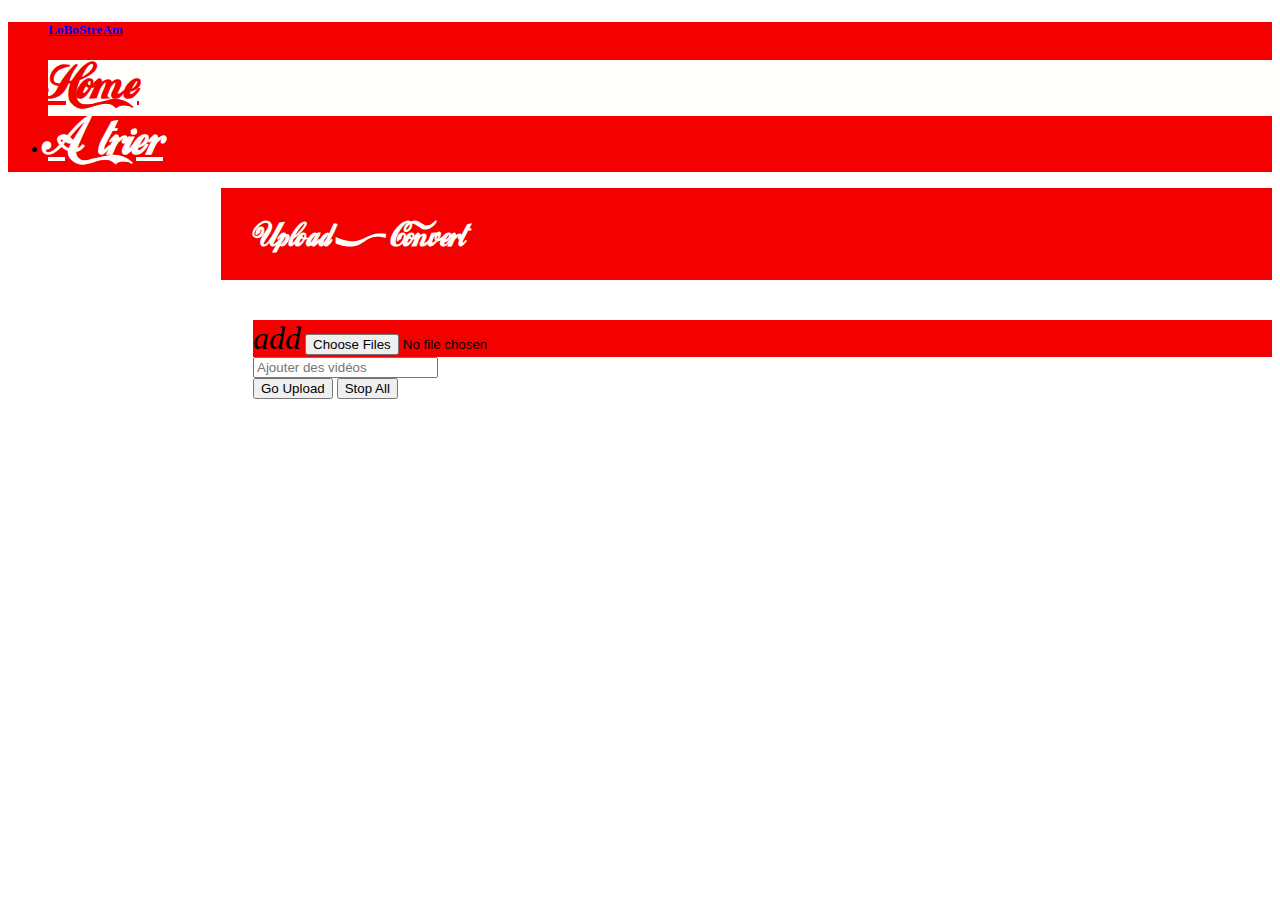
==== Views/index.html @ dfb05fc4 "tosort" ====
<!DOCTYPE html>
<html lang="en">
<head>
    <meta charset="UTF-8">
    <link rel="stylesheet" href="assets/css/material.icons.css"/>
    <link rel="stylesheet" href="assets/css/materialize.min.css"/>
    <link rel="stylesheet" href="assets/css/design.css"/>
    <title></title>
</head>
<body>
<div class="left">
    <ul id="slide-out" class="side-nav fixed coca-cola menu">
        <a href="/" class="white-text brand"><h5><b>LoBoStreAm</b></h5></a>
        <li data-target="#home">
            <a href="javascript:void(0)" class="item-menu">Home</a>
        </li>
        <li data-target="#atrier">
            <a href="javascript:void(0)" class="item-menu">A&nbsp;&nbsp;trier</a>
        </li>
    </ul>
    <!--<a href="#" data-activates="slide-out" class="button-collapse"><i class="mdi-navigation-menu"></i></a>-->
</div>

<div id="home" class="row content vue">
    <div class="row">
        <div class="col s12 center-align">
            <h1 class="title">Upload & Convert</h1>

            <br>
        </div>
        <div class="col s4 offset-s4">
            <div class="file-field input-field">
                <div class="btn waves-effect waves-red coca-cola">
                    <span><i class="material-icons small">add</i></span>
                    <input id="fileupload" type="file" name="files[]" multiple>
                </div>
                <div class="file-path-wrapper">
                    <input class="file-path validate" type="text" placeholder="Ajouter des vidéos">
                </div>
            </div>
            <!--<span class="btn btn-success fileinput-button">-->
            <!--<i class="glyphicon glyphicon-plus"></i>-->
            <!--<span>Add files...</span>-->
            <!--&lt;!&ndash; The file input field used as target for the file upload widget &ndash;&gt;-->
            <!--<input id="fileupload" type="file" name="files[]" multiple>-->
            <!--</span>-->
        </div>
    </div>
    <div class="row">
        <div class="col s8 offset-s2">
            <button class="btn green waves-effect waves-light left uploadAll">
                Go Upload
            </button>
            <button class="btn red waves-effect waves-light right cancelAll">
                Stop All
            </button>
        </div>
    </div>
    <div class="row">
        <div class="col s8 offset-s2">
            <div id="progress1" class="progress green lighten-4">
                <div class="progress-bar determinate green darken-2"></div>
            </div>
            <!-- The container for the uploaded files -->
            <div id="files" class="files">

            </div>
        </div>
        <br>
    </div>
</div>

<div id="atrier" class="row content vue">
    <div class="row">
        <div class="col s12 center-align">
            <h1 class="title">Films & Series</h1>
        </div>
    </div>
    <div class="row">
        <div class="col s8 offset-s2">
            <div class="action">
                <p>ici les actions</p>
            </div>
            <table class="bordered highlight">
                <thead>
                <tr>
                    <th>
                        <input type="checkbox" id="selectAll"/>
                        <label for="selectAll"></label>
                    </th>
                    <th>
                        Nom du fichier
                    </th>
                    <th>
                        Statut
                    </th>
                </tr>
                </thead>
                <tbody>
                <tr>
                    <td></td>
                    <td></td>
                    <td></td>
                </tr>
                </tbody>
                <tfoot>
                <tr>
                    <td></td>
                    <td></td>
                    <td></td>
                </tr>
                </tfoot>
            </table>
        </div>
    </div>
</div>

<script type="application/javascript" src="assets/js/bin/jquery.js"></script>
<script type="application/javascript" src="assets/js/bin/materialize.min.js"></script>
<script type="application/javascript" src="assets/js/script.js"></script>
<script type="application/javascript" src="assets/js/router.js"></script>
<!-- The jQuery UI widget factory, can be omitted if jQuery UI is already included -->
<script src="assets/js/bin/vendor/jquery.ui.widget.js"></script>
<!--The Load Image plugin is included for the preview images and image resizing functionality-->
<script src="assets/js/bin/load-image.all.min.js"></script>
<!-- The Canvas to Blob plugin is included for image resizing functionality -->
<script src="assets/js/bin/canvas-to-blob.min.js"></script>
<!--The Iframe Transport is required for browsers without support for XHR file uploads-->
<script src="assets/js/bin/jquery.iframe-transport.js"></script>
<!-- The basic File Upload plugin -->
<script src="assets/js/bin/jquery.fileupload.js"></script>
<!-- The File Upload processing plugin -->
<script src="assets/js/bin/jquery.fileupload-process.js"></script>
<!-- The File Upload image preview & resize plugin -->
<script src="assets/js/bin/jquery.fileupload-image.js"></script>
<!-- The File Upload audio preview plugin -->
<script src="assets/js/bin/jquery.fileupload-audio.js"></script>
<!-- The File Upload video preview plugin -->
<script src="assets/js/bin/jquery.fileupload-video.js"></script>
<!-- The File Upload validation plugin -->
<script src="assets/js/bin/jquery.fileupload-validate.js"></script>
<script>
    $(function () {
        'use strict';
        var url = "/upload",
                uploadButton = $('<button/>')
                        .prepend('<div class="progressOne"></div>')
                        .addClass('btn-floating waves-effect waves-light blue lighten-1 right btUpload')
                        .prop('disabled', true)
                        .text('Processing...')
                        .on('click', function () {
                            var $this = $(this),
                                    data = $this.data();
                            $this
                                    .off('click')
                                    .removeClass("blue").addClass("red")
                                    .text('').append('<i class="material-icons small">cancel</i>')
                                    .on('click', function () {
                                        $(this).parent().parent().remove();
                                        data.abort();
                                        $('#progress1 .determinate').attr(
                                                'style',
                                                'width: 0%;');
                                    });
                            data.submit().always(function () {
                                $this.remove();
                            });
                        });
        var upload = $('#fileupload').fileupload({
            url: url,
            autoUpload: false,
            acceptFileTypes: /(\.|\/)(avi|mkv|mp4|mpeg|wmv)$/i
        })
                .on('fileuploadadd', function (e, data) {
                    data.context = $('<div/>').appendTo('#files');
                    $.each(data.files, function (index, file) {
                        data.context.append('<span class="btClearwrapper"><i class="btClear material-icons">clear</i></span>')
                        var node = $('<p/>').append('<div class="progressbar"></div>')
                                .append($('<span/>').text(file.name));
                        if (!index) {
                            node
                                    .append('<br>')
                                    .append(uploadButton.clone(true).data(data));
                        }
                        node.appendTo(data.context);
                    });
                    $('.uploadAll').on('click', function () {
                        console.log(data);
                    });
                })
                .on('fileuploadprocessalways', function (e, data) {
                    var index = data.index,
                            file = data.files[index],
                            node = $(data.context.children()[index]);
                    if (file.preview) {
                        node
//                        .prepend('<br>')
                                .prepend(file.preview);
                    }
                    if (file.error) {
                        node
//                        .append('<br>')
                                .append($('<span class="red-text darken-2 italic"/>').text(file.error));
                    }
                    if (index + 1 === data.files.length) {
                        data.context.find('button')
                                .text('').append('<i class="material-icons small">cloud_upload</i>')
                                .prop('disabled', !!data.files.error);
                    }
                })
                .on('fileuploadprogressall', function (e, data) {
                    var progress = parseInt(data.loaded / data.total * 100, 10);
                    $('#progress1 .determinate').attr(
                            'style',
                            'width: ' + progress + '%;'
                    );

                })
                .on('fileuploadprogress', function (e, data) {
                    console.log(e);
                    console.log(data);
                })
                .on('fileuploaddone', function (e, data) {
                    $.each(data.files, function (index, file) {
                        if (file.url) {
                            var link = $('<a>')
                                    .attr('target', '_blank')
                                    .prop('href', file.url);
                            $(data.context.children()[index])
                                    .wrap(link);
                        } else if (file.error) {
                            var error = $('<span class="red-text darken-2 italic"/>').text(file.error);
                            $(data.context.children()[index])
                                    .append('<br>')
                                    .append(error);
                        }
                        $('#progress1 .determinate').attr(
                                'style',
                                'width: 0%;');
                        $(data.context).append('<span class="right uploadFinish"><i class="material-icons small">cloud_done</i></span>');
                    });
                })
                .on('fileuploadfail', function (e, data) {
                    $.each(data.files, function (index) {
                        var error = $('<span class="red-text darken-2 italic"/>').text('Impossible d\'upload.');
                        $(data.context.children()[index])
                                .append('<br>')
                                .append(error);
                    });
                })
                .prop('disabled', !$.support.fileInput).parent().addClass($.support.fileInput ? undefined : 'disabled');


        $('.cancelAll').on('click', function () {
            upload.abort();
        });
    });


</script>
<script>

</script>
</body>
</html>
---- Views/assets/css/design.css ----
@font-face {
    font-family: 'Coca-Cola';
    src: url('../font/LOKICOLA.TTF');
}

.vue {
    display:none;
}
.title {
    font-family: Coca-Cola;
    background-color: #F40000;
    color: #FFFFFB;
    margin-left: -2rem;
    margin-top: 0px;
    padding: 2rem 2rem 22px;
}

.menu > li:hover  {
    background: #fffffb !important;
}


.item-menu {
    color:#fffffb !important;
    font-weight: bold;
    font-family: "Coca-Cola";
    font-size: 3rem !important;
}

.item-menu:hover {
    font-weight: 600;
    color:#F40000 !important;
}

.brand {
    -webkit-transform: rotate(322deg);
    -moz-transform: rotate(322deg);
    margin-bottom:3rem;
}

li.active, li.active > a {
    background: #fffffb !important;
    font-weight: 600;
    color:#F40000 !important;
}

.coca-cola {
    background-color: #F40000;
}

.content {
    padding-left: 245px;
}

.loader {
    display: none;
}
.logo {
    margin-top: -10px;
    padding-top: 15px;
    padding-bottom: 15px;
    -webkit-box-shadow: 0px 8px 5px 0px rgba(0, 0, 0, 0.75);
    -moz-box-shadow: 0px 8px 5px 0px rgba(0, 0, 0, 0.75);
    box-shadow: 0px 3px 5px 0px rgba(0, 0, 0, 0.75);
}

.progressOverall {
    padding: 15px;
}

.italic {
    font-style: italic;
}

.btUpload {
    margin-top: -30px;
}

#files > div {
    margin-top: 20px;
    margin-bottom: 20px;
}

#files > div > p {
    margin-top:-30px;
}

.btClearwrapper {
    margin-left:-3rem;
    cursor:pointer;
}

.btClear {
    -webkit-box-shadow: 0;
    -moz-box-shadow: 0;
    box-shadow: 0;
    /*transition:all 0.1s;*/
    border-radius:10px;
}

.btClear:hover {
    /*-webkit-box-shadow: 0px 0px 1px 1px rgba(0,0,0,0.75);*/
    /*-moz-box-shadow: 0px 0px 1px 1px rgba(0,0,0,0.75);*/
    /*box-shadow: 0px 0px 1px 1px rgba(0,0,0,0.75);*/
    background: #9b9b9b;
    color:white;
}

.uploadFinish {
    color:#4caf50;
    margin-top:-42px;
}

/**
*   Material Design Correction
**/
i.small {
    font-size: 2rem !important;
}

i.large {
    font-size: 6rem !important;
}


p.progressbar {
    transition:width 0.3s linear 0s;
}
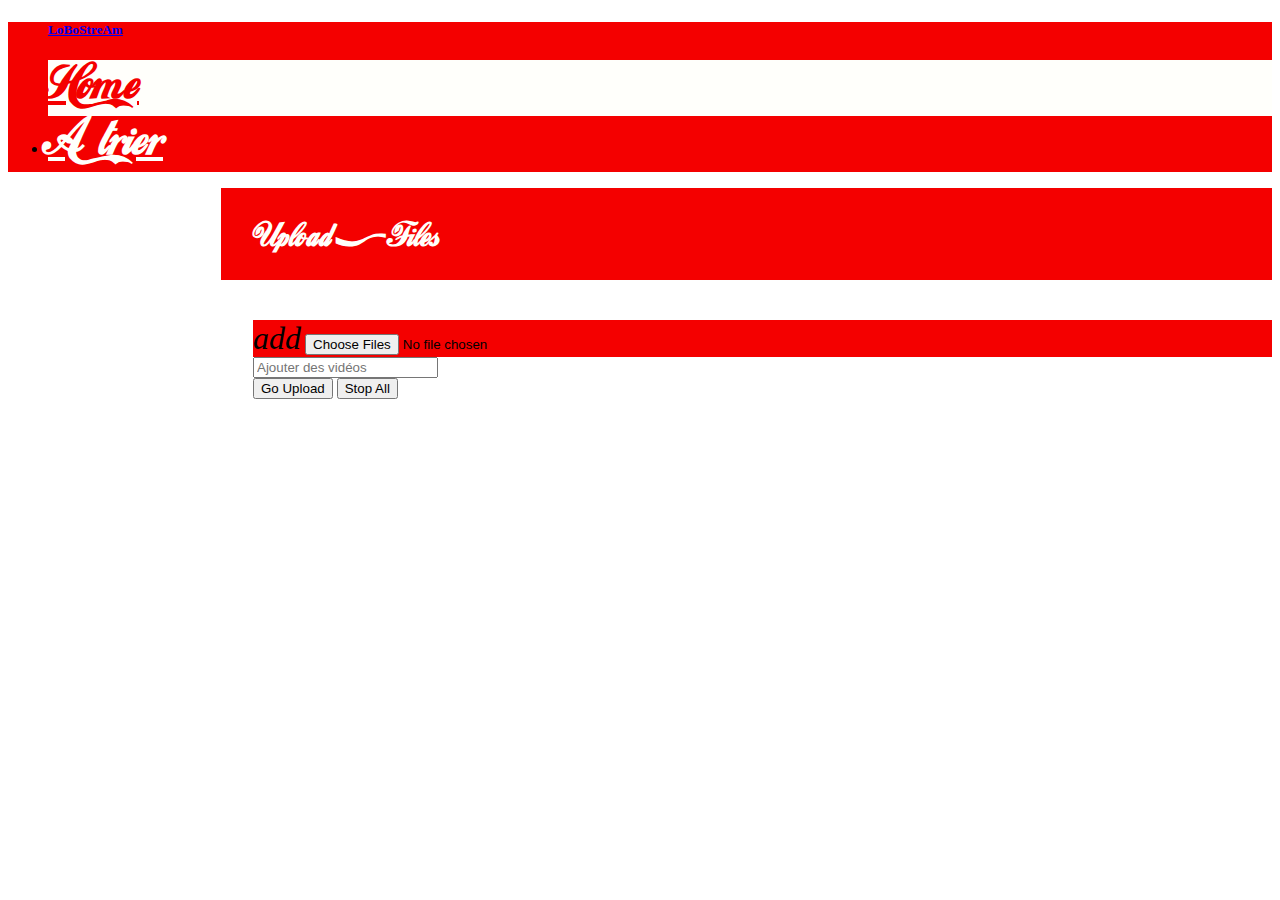
==== commit 3d3544db: "tosort" ====
--- a/Views/index.html
+++ b/Views/index.html
@@ -24,7 +24,7 @@
 <div id="home" class="row content vue">
     <div class="row">
         <div class="col s12 center-align">
-            <h1 class="title">Upload & Convert</h1>
+            <h1 class="title">Upload & Files</h1>
 
             <br>
         </div>
@@ -73,13 +73,16 @@
 <div id="atrier" class="row content vue">
     <div class="row">
         <div class="col s12 center-align">
-            <h1 class="title">Films & Series</h1>
+            <h1 class="title">En attente</h1>
         </div>
     </div>
     <div class="row">
         <div class="col s8 offset-s2">
             <div class="action">
-                <p>ici les actions</p>
+                <div class="left">
+                    <input type="text" placeholder="Entrez le nom de la serie" id="nomSerie"/>
+                </div>
+                <button id="addSerie" class="btn coca-cola waves-effect waves-light">Convertir les episodes</button>
             </div>
             <table class="bordered highlight">
                 <thead>
@@ -91,23 +94,18 @@
                     <th>
                         Nom du fichier
                     </th>
-                    <th>
-                        Statut
-                    </th>
                 </tr>
                 </thead>
                 <tbody>
                 <tr>
                     <td></td>
                     <td></td>
-                    <td></td>
                 </tr>
                 </tbody>
                 <tfoot>
                 <tr>
                     <td></td>
                     <td></td>
-                    <td></td>
                 </tr>
                 </tfoot>
             </table>
@@ -119,6 +117,7 @@
 <script type="application/javascript" src="assets/js/bin/materialize.min.js"></script>
 <script type="application/javascript" src="assets/js/script.js"></script>
 <script type="application/javascript" src="assets/js/router.js"></script>
+<script type="application/javascript" src="assets/js/toSort.js"></script>
 <!-- The jQuery UI widget factory, can be omitted if jQuery UI is already included -->
 <script src="assets/js/bin/vendor/jquery.ui.widget.js"></script>
 <!--The Load Image plugin is included for the preview images and image resizing functionality-->
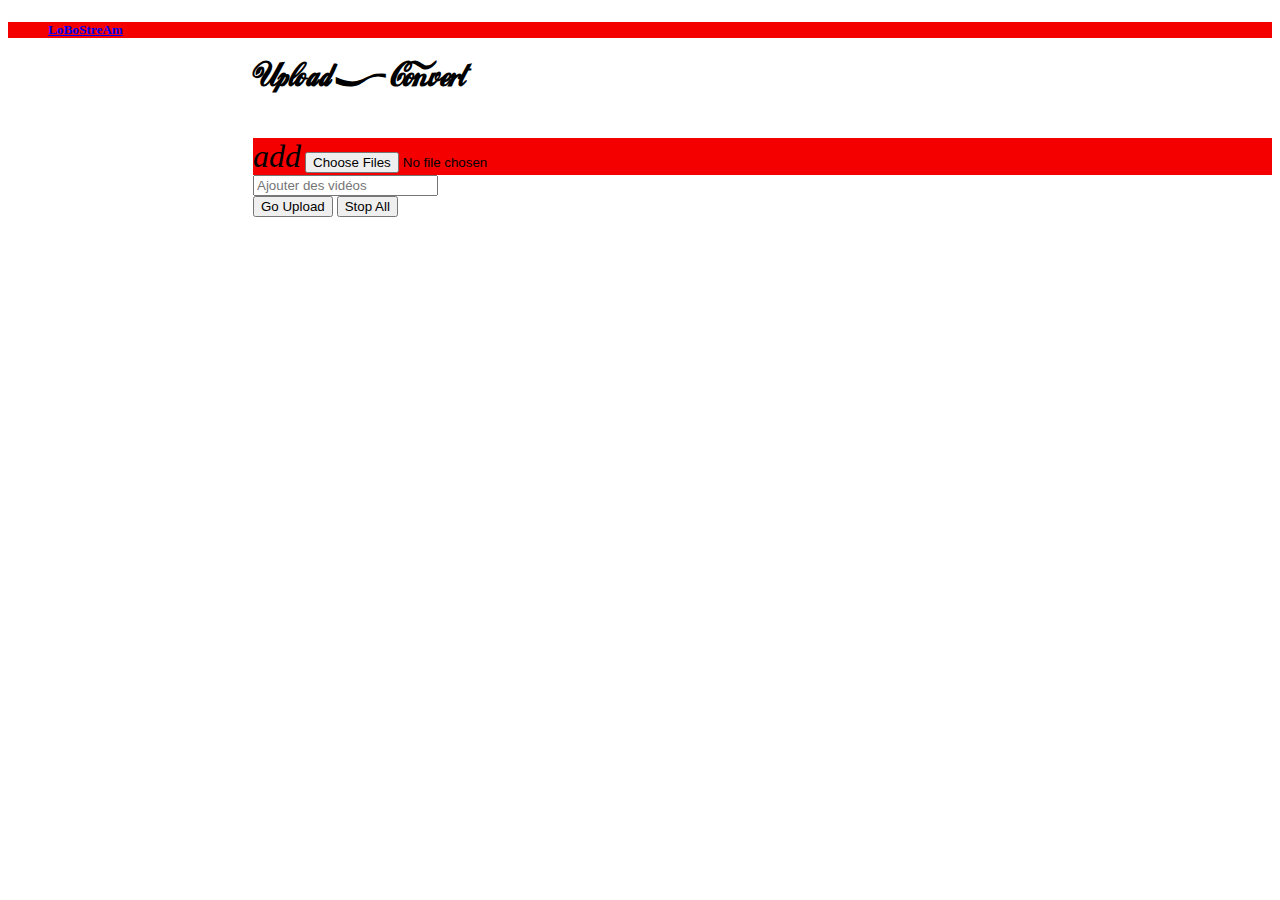
==== commit c2f23d09: "layout" ====
--- a/Views/index.html
+++ b/Views/index.html
@@ -9,22 +9,15 @@
 </head>
 <body>
 <div class="left">
-    <ul id="slide-out" class="side-nav fixed coca-cola menu">
+    <ul id="slide-out" class="side-nav fixed coca-cola">
         <a href="/" class="white-text brand"><h5><b>LoBoStreAm</b></h5></a>
-        <li data-target="#home">
-            <a href="javascript:void(0)" class="item-menu">Home</a>
-        </li>
-        <li data-target="#atrier">
-            <a href="javascript:void(0)" class="item-menu">A&nbsp;&nbsp;trier</a>
-        </li>
     </ul>
-    <!--<a href="#" data-activates="slide-out" class="button-collapse"><i class="mdi-navigation-menu"></i></a>-->
+    <a href="#" data-activates="slide-out" class="button-collapse"><i class="mdi-navigation-menu"></i></a>
 </div>
-
-<div id="home" class="row content vue">
+<div class="row content">
     <div class="row">
         <div class="col s12 center-align">
-            <h1 class="title">Upload & Files</h1>
+            <h1 class="title">Upload & Convert</h1>
 
             <br>
         </div>
@@ -70,74 +63,32 @@
     </div>
 </div>
 
-<div id="atrier" class="row content vue">
-    <div class="row">
-        <div class="col s12 center-align">
-            <h1 class="title">En attente</h1>
-        </div>
-    </div>
-    <div class="row">
-        <div class="col s8 offset-s2">
-            <div class="action">
-                <div class="left">
-                    <input type="text" placeholder="Entrez le nom de la serie" id="nomSerie"/>
-                </div>
-                <button id="addSerie" class="btn coca-cola waves-effect waves-light">Convertir les episodes</button>
-            </div>
-            <table class="bordered highlight">
-                <thead>
-                <tr>
-                    <th>
-                        <input type="checkbox" id="selectAll"/>
-                        <label for="selectAll"></label>
-                    </th>
-                    <th>
-                        Nom du fichier
-                    </th>
-                </tr>
-                </thead>
-                <tbody>
-                <tr>
-                    <td></td>
-                    <td></td>
-                </tr>
-                </tbody>
-                <tfoot>
-                <tr>
-                    <td></td>
-                    <td></td>
-                </tr>
-                </tfoot>
-            </table>
-        </div>
-    </div>
+
 </div>
 
-<script type="application/javascript" src="assets/js/bin/jquery.js"></script>
-<script type="application/javascript" src="assets/js/bin/materialize.min.js"></script>
+<script type="application/javascript" src="assets/js/jquery.js"></script>
+<script type="application/javascript" src="assets/js/materialize.min.js"></script>
 <script type="application/javascript" src="assets/js/script.js"></script>
-<script type="application/javascript" src="assets/js/router.js"></script>
-<script type="application/javascript" src="assets/js/toSort.js"></script>
 <!-- The jQuery UI widget factory, can be omitted if jQuery UI is already included -->
-<script src="assets/js/bin/vendor/jquery.ui.widget.js"></script>
+<script src="assets/js/vendor/jquery.ui.widget.js"></script>
 <!--The Load Image plugin is included for the preview images and image resizing functionality-->
-<script src="assets/js/bin/load-image.all.min.js"></script>
+<script src="assets/js/load-image.all.min.js"></script>
 <!-- The Canvas to Blob plugin is included for image resizing functionality -->
-<script src="assets/js/bin/canvas-to-blob.min.js"></script>
+<script src="assets/js/canvas-to-blob.min.js"></script>
 <!--The Iframe Transport is required for browsers without support for XHR file uploads-->
-<script src="assets/js/bin/jquery.iframe-transport.js"></script>
+<script src="assets/js/jquery.iframe-transport.js"></script>
 <!-- The basic File Upload plugin -->
-<script src="assets/js/bin/jquery.fileupload.js"></script>
+<script src="assets/js/jquery.fileupload.js"></script>
 <!-- The File Upload processing plugin -->
-<script src="assets/js/bin/jquery.fileupload-process.js"></script>
+<script src="assets/js/jquery.fileupload-process.js"></script>
 <!-- The File Upload image preview & resize plugin -->
-<script src="assets/js/bin/jquery.fileupload-image.js"></script>
+<script src="assets/js/jquery.fileupload-image.js"></script>
 <!-- The File Upload audio preview plugin -->
-<script src="assets/js/bin/jquery.fileupload-audio.js"></script>
+<script src="assets/js/jquery.fileupload-audio.js"></script>
 <!-- The File Upload video preview plugin -->
-<script src="assets/js/bin/jquery.fileupload-video.js"></script>
+<script src="assets/js/jquery.fileupload-video.js"></script>
 <!-- The File Upload validation plugin -->
-<script src="assets/js/bin/jquery.fileupload-validate.js"></script>
+<script src="assets/js/jquery.fileupload-validate.js"></script>
 <script>
     $(function () {
         'use strict';
@@ -184,7 +135,7 @@
                         node.appendTo(data.context);
                     });
                     $('.uploadAll').on('click', function () {
-                        console.log(data);
+                       console.log(data);
                     });
                 })
                 .on('fileuploadprocessalways', function (e, data) {
--- a/Views/assets/css/design.css
+++ b/Views/assets/css/design.css
@@ -1,47 +1,16 @@
 @font-face {
-    font-family: 'Coca-Cola';
-    src: url('../font/LOKICOLA.TTF');
-}
-
-.vue {
-    display:none;
-}
-.title {
-    font-family: Coca-Cola;
-    background-color: #F40000;
-    color: #FFFFFB;
-    margin-left: -2rem;
-    margin-top: 0px;
-    padding: 2rem 2rem 22px;
-}
-
-.menu > li:hover  {
-    background: #fffffb !important;
+    font-family: 'Coca-Cola'; /*a name to be used later*/
+    src: url('../font/LOKICOLA.TTF'); /*URL to font*/
 }
 
 
-.item-menu {
-    color:#fffffb !important;
-    font-weight: bold;
-    font-family: "Coca-Cola";
-    font-size: 3rem !important;
-}
-
-.item-menu:hover {
-    font-weight: 600;
-    color:#F40000 !important;
+.title {
+    font-family: Coca-Cola;
 }
 
 .brand {
     -webkit-transform: rotate(322deg);
     -moz-transform: rotate(322deg);
-    margin-bottom:3rem;
-}
-
-li.active, li.active > a {
-    background: #fffffb !important;
-    font-weight: 600;
-    color:#F40000 !important;
 }
 
 .coca-cola {
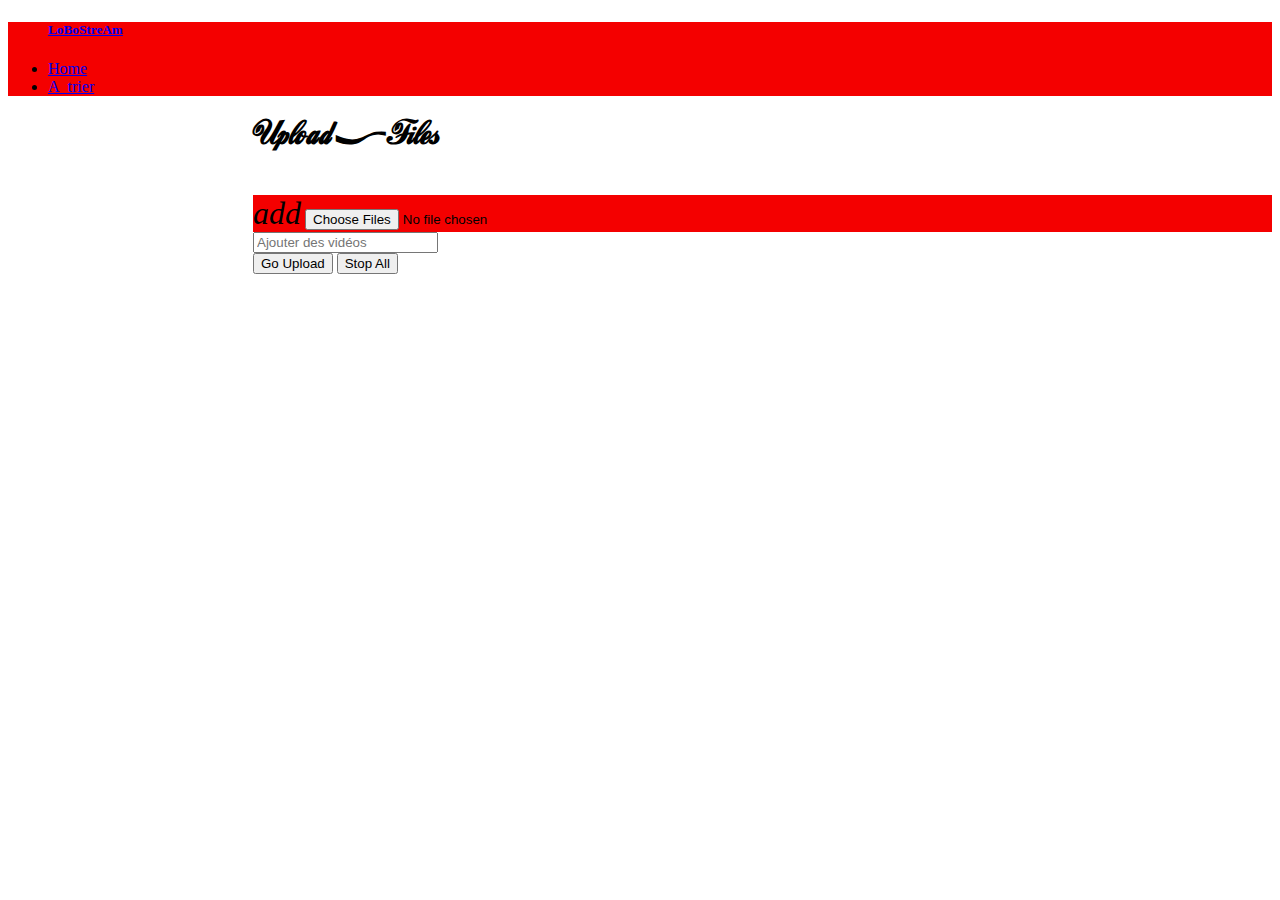
==== commit 4454e3f9: "post episodes en attente" ====
--- a/Views/index.html
+++ b/Views/index.html
@@ -9,15 +9,22 @@
 </head>
 <body>
 <div class="left">
-    <ul id="slide-out" class="side-nav fixed coca-cola">
+    <ul id="slide-out" class="side-nav fixed coca-cola menu">
         <a href="/" class="white-text brand"><h5><b>LoBoStreAm</b></h5></a>
+        <li data-target="#home">
+            <a href="javascript:void(0)" class="item-menu">Home</a>
+        </li>
+        <li data-target="#atrier">
+            <a href="javascript:void(0)" class="item-menu">A&nbsp;&nbsp;trier</a>
+        </li>
     </ul>
-    <a href="#" data-activates="slide-out" class="button-collapse"><i class="mdi-navigation-menu"></i></a>
+    <!--<a href="#" data-activates="slide-out" class="button-collapse"><i class="mdi-navigation-menu"></i></a>-->
 </div>
-<div class="row content">
+
+<div id="home" class="row content vue">
     <div class="row">
         <div class="col s12 center-align">
-            <h1 class="title">Upload & Convert</h1>
+            <h1 class="title">Upload & Files</h1>
 
             <br>
         </div>
@@ -63,32 +70,74 @@
     </div>
 </div>
 
-
+<div id="atrier" class="row content vue">
+    <div class="row">
+        <div class="col s12 center-align">
+            <h1 class="title">En attente</h1>
+        </div>
+    </div>
+    <div class="row">
+        <div class="col s8 offset-s2">
+            <div class="action">
+                <div class="left">
+                    <input type="text" placeholder="Entrez le nom de la serie" id="nomSerie"/>
+                </div>
+                <button id="addSerie" class="btn coca-cola waves-effect waves-light">Convertir les episodes</button>
+            </div>
+            <table class="bordered highlight">
+                <thead>
+                <tr>
+                    <th>
+                        <input type="checkbox" id="selectAll"/>
+                        <label for="selectAll"></label>
+                    </th>
+                    <th>
+                        Nom du fichier
+                    </th>
+                </tr>
+                </thead>
+                <tbody>
+                <tr>
+                    <td></td>
+                    <td></td>
+                </tr>
+                </tbody>
+                <tfoot>
+                <tr>
+                    <td></td>
+                    <td></td>
+                </tr>
+                </tfoot>
+            </table>
+        </div>
+    </div>
 </div>
 
-<script type="application/javascript" src="assets/js/jquery.js"></script>
-<script type="application/javascript" src="assets/js/materialize.min.js"></script>
+<script type="application/javascript" src="assets/js/bin/jquery.js"></script>
+<script type="application/javascript" src="assets/js/bin/materialize.min.js"></script>
 <script type="application/javascript" src="assets/js/script.js"></script>
+<script type="application/javascript" src="assets/js/router.js"></script>
+<script type="application/javascript" src="assets/js/toSort.js"></script>
 <!-- The jQuery UI widget factory, can be omitted if jQuery UI is already included -->
-<script src="assets/js/vendor/jquery.ui.widget.js"></script>
+<script src="assets/js/bin/vendor/jquery.ui.widget.js"></script>
 <!--The Load Image plugin is included for the preview images and image resizing functionality-->
-<script src="assets/js/load-image.all.min.js"></script>
+<script src="assets/js/bin/load-image.all.min.js"></script>
 <!-- The Canvas to Blob plugin is included for image resizing functionality -->
-<script src="assets/js/canvas-to-blob.min.js"></script>
+<script src="assets/js/bin/canvas-to-blob.min.js"></script>
 <!--The Iframe Transport is required for browsers without support for XHR file uploads-->
-<script src="assets/js/jquery.iframe-transport.js"></script>
+<script src="assets/js/bin/jquery.iframe-transport.js"></script>
 <!-- The basic File Upload plugin -->
-<script src="assets/js/jquery.fileupload.js"></script>
+<script src="assets/js/bin/jquery.fileupload.js"></script>
 <!-- The File Upload processing plugin -->
-<script src="assets/js/jquery.fileupload-process.js"></script>
+<script src="assets/js/bin/jquery.fileupload-process.js"></script>
 <!-- The File Upload image preview & resize plugin -->
-<script src="assets/js/jquery.fileupload-image.js"></script>
+<script src="assets/js/bin/jquery.fileupload-image.js"></script>
 <!-- The File Upload audio preview plugin -->
-<script src="assets/js/jquery.fileupload-audio.js"></script>
+<script src="assets/js/bin/jquery.fileupload-audio.js"></script>
 <!-- The File Upload video preview plugin -->
-<script src="assets/js/jquery.fileupload-video.js"></script>
+<script src="assets/js/bin/jquery.fileupload-video.js"></script>
 <!-- The File Upload validation plugin -->
-<script src="assets/js/jquery.fileupload-validate.js"></script>
+<script src="assets/js/bin/jquery.fileupload-validate.js"></script>
 <script>
     $(function () {
         'use strict';
@@ -135,7 +184,7 @@
                         node.appendTo(data.context);
                     });
                     $('.uploadAll').on('click', function () {
-                       console.log(data);
+                        console.log(data);
                     });
                 })
                 .on('fileuploadprocessalways', function (e, data) {
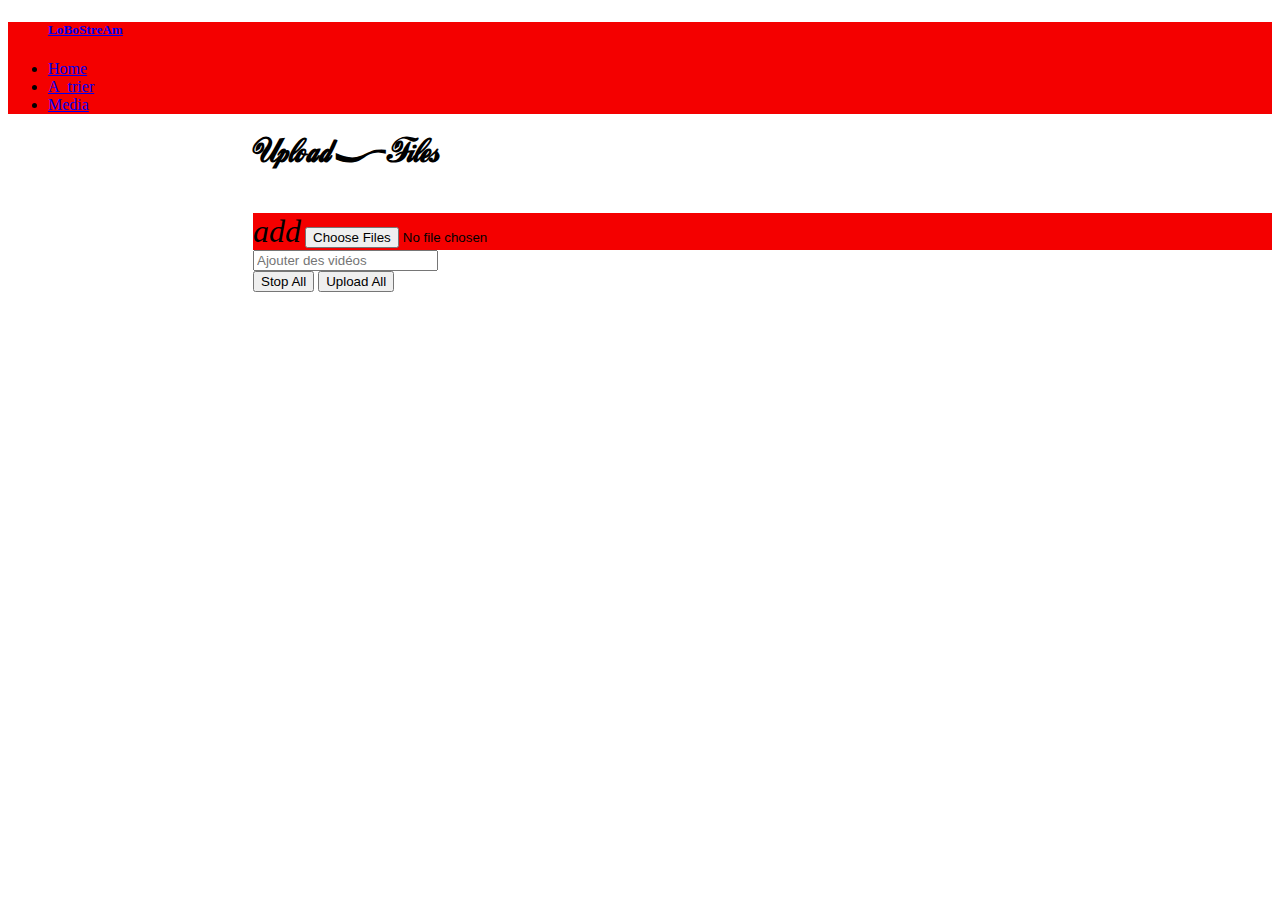
==== commit ec9d8065: "debut view media" ====
--- a/Views/index.html
+++ b/Views/index.html
@@ -17,6 +17,9 @@
         <li data-target="#atrier">
             <a href="javascript:void(0)" class="item-menu">A&nbsp;&nbsp;trier</a>
         </li>
+        <li data-target="#media">
+            <a href="javascript:void(0)" class="item-menu">Media</a>
+        </li>
     </ul>
     <!--<a href="#" data-activates="slide-out" class="button-collapse"><i class="mdi-navigation-menu"></i></a>-->
 </div>
@@ -48,11 +51,11 @@
     </div>
     <div class="row">
         <div class="col s8 offset-s2">
-            <button class="btn green waves-effect waves-light left uploadAll">
-                Go Upload
+            <button class="btn red waves-effect waves-light left cancelAll">
+                Stop All
             </button>
-            <button class="btn red waves-effect waves-light right cancelAll">
-                Stop All
+            <button class="btn green waves-effect waves-light right uploadAll">
+                Upload All
             </button>
         </div>
     </div>
@@ -112,6 +115,13 @@
         </div>
     </div>
 </div>
+
+<div id="media" class="row content vue">
+    <div class="row">
+        <div class="col s12 center-align">
+            <h1 class="title">Videos</h1>
+        </div>
+    </div>
 
 <script type="application/javascript" src="assets/js/bin/jquery.js"></script>
 <script type="application/javascript" src="assets/js/bin/materialize.min.js"></script>
@@ -164,6 +174,7 @@
                             data.submit().always(function () {
                                 $this.remove();
                             });
+
                         });
         var upload = $('#fileupload').fileupload({
             url: url,
@@ -184,7 +195,10 @@
                         node.appendTo(data.context);
                     });
                     $('.uploadAll').on('click', function () {
-                        console.log(data);
+                        data.submit();
+                    });
+                    $('.cancelAll').on('click', function () {
+                        data.abort();
                     });
                 })
                 .on('fileuploadprocessalways', function (e, data) {
@@ -241,18 +255,15 @@
                 })
                 .on('fileuploadfail', function (e, data) {
                     $.each(data.files, function (index) {
-                        var error = $('<span class="red-text darken-2 italic"/>').text('Impossible d\'upload.');
+                        var error = $('<span class="red-text darken-2 italic file-error"/>').text('Erreur lors de l\'upload.');
                         $(data.context.children()[index])
-                                .append('<br>')
                                 .append(error);
                     });
                 })
                 .prop('disabled', !$.support.fileInput).parent().addClass($.support.fileInput ? undefined : 'disabled');
 
 
-        $('.cancelAll').on('click', function () {
-            upload.abort();
-        });
+
     });
 
 
